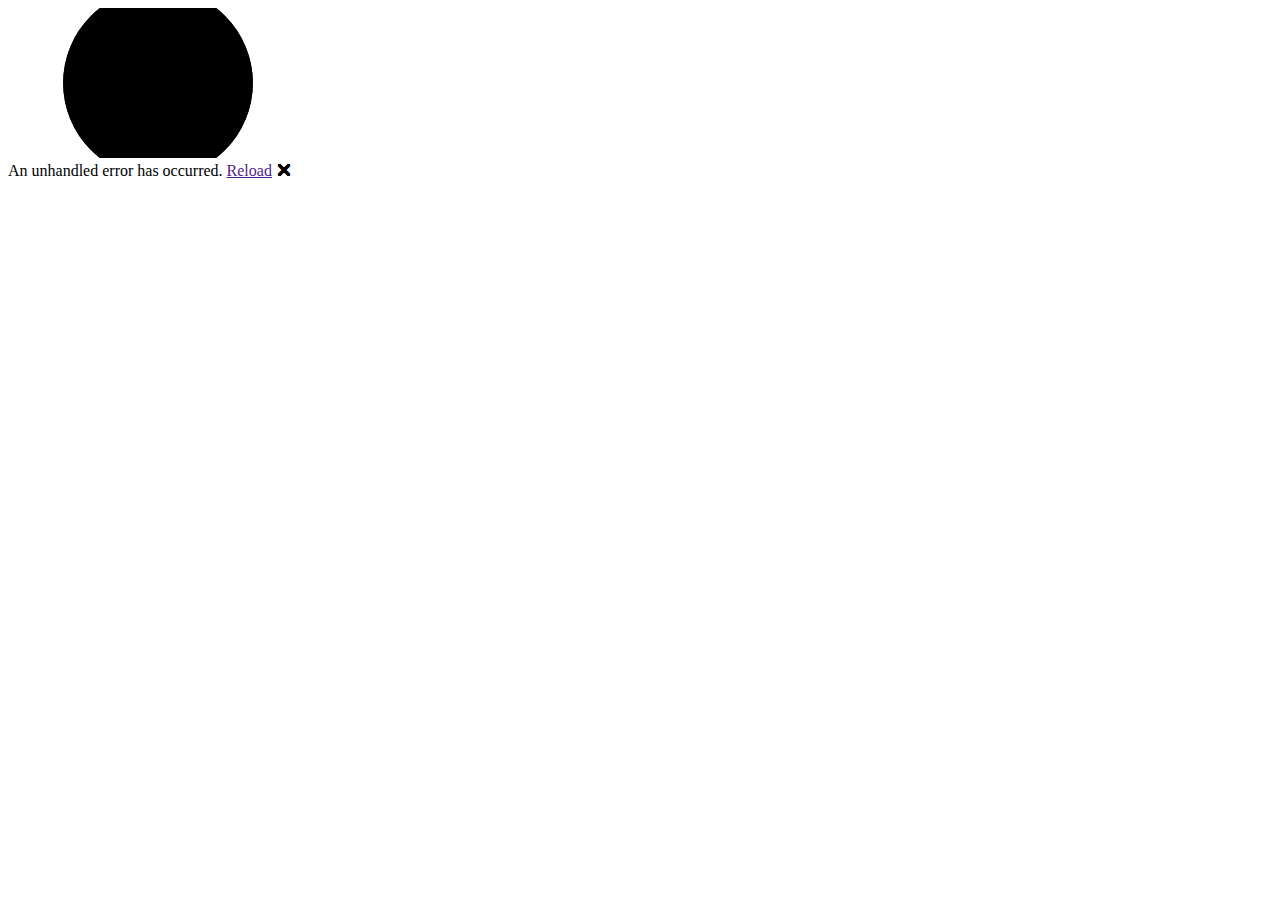
==== index.html @ 7a7fe79d "Deploying to gh-pages from  @ 733652e542799834d9baf13ed2701e466585527b 🚀" ====
<!DOCTYPE html>
<html lang="en">

<head>
    <meta charset="utf-8" />
    <meta name="viewport" content="width=device-width, initial-scale=1.0" />
    <title>SPRT.NET</title>
    <base href="/SPRT.NET/" />
    <link rel="stylesheet" href="css/bootstrap/bootstrap.min.css" />
    <link rel="stylesheet" href="css/app.css" />
    <link rel="icon" type="image/png" href="favicon.png" />
    <link href="SPRT.NET.styles.css" rel="stylesheet" />
</head>

<body>
    <div id="app">
        <svg class="loading-progress">
            <circle r="40%" cx="50%" cy="50%" />
            <circle r="40%" cx="50%" cy="50%" />
        </svg>
        <div class="loading-progress-text"></div>
    </div>

    <div id="blazor-error-ui">
        An unhandled error has occurred.
        <a href="" class="reload">Reload</a>
        <a class="dismiss">🗙</a>
    </div>
    <script src="_framework/blazor.webassembly.js"></script>
    <script src="_content/ClipLazor/clipboard.min.js"></script>
</body>

</html>
---- css/app.css ----
html, body {
    font-family: 'Helvetica Neue', Helvetica, Arial, sans-serif;
}

h1:focus {
    outline: none;
}

a, .btn-link {
    color: #0071c1;
}

.btn-primary {
    color: #fff;
    background-color: #1b6ec2;
    border-color: #1861ac;
}

.btn:focus, .btn:active:focus, .btn-link.nav-link:focus, .form-control:focus, .form-check-input:focus {
  box-shadow: 0 0 0 0.1rem white, 0 0 0 0.25rem #258cfb;
}

.content {
    padding-top: 1.1rem;
}

.valid.modified:not([type=checkbox]) {
    outline: 1px solid #26b050;
}

.invalid {
    outline: 1px solid red;
}

.validation-message {
    color: red;
}

#blazor-error-ui {
    background: lightyellow;
    bottom: 0;
    box-shadow: 0 -1px 2px rgba(0, 0, 0, 0.2);
    display: none;
    left: 0;
    padding: 0.6rem 1.25rem 0.7rem 1.25rem;
    position: fixed;
    width: 100%;
    z-index: 1000;
}

    #blazor-error-ui .dismiss {
        cursor: pointer;
        position: absolute;
        right: 0.75rem;
        top: 0.5rem;
    }

.blazor-error-boundary {
    background: url([data-uri]) no-repeat 1rem/1.8rem, #b32121;
    padding: 1rem 1rem 1rem 3.7rem;
    color: white;
}

    .blazor-error-boundary::after {
        content: "An error has occurred."
    }

.loading-progress {
    position: relative;
    display: block;
    width: 8rem;
    height: 8rem;
    margin: 20vh auto 1rem auto;
}

    .loading-progress circle {
        fill: none;
        stroke: #e0e0e0;
        stroke-width: 0.6rem;
        transform-origin: 50% 50%;
        transform: rotate(-90deg);
    }

        .loading-progress circle:last-child {
            stroke: #1b6ec2;
            stroke-dasharray: calc(3.141 * var(--blazor-load-percentage, 0%) * 0.8), 500%;
            transition: stroke-dasharray 0.05s ease-in-out;
        }

.loading-progress-text {
    position: absolute;
    text-align: center;
    font-weight: bold;
    inset: calc(20vh + 3.25rem) 0 auto 0.2rem;
}

    .loading-progress-text:after {
        content: var(--blazor-load-percentage-text, "Loading");
    }

code {
    color: #c02d76;
}
---- SPRT.NET.styles.css ----
/* /Layout/MainLayout.razor.rz.scp.css */
.page[b-iqa3hl9cwr] {
    position: relative;
    display: flex;
    flex-direction: column;
}

main[b-iqa3hl9cwr] {
    flex: 1;
}

.sidebar[b-iqa3hl9cwr] {
    background-image: linear-gradient(180deg, rgb(5, 39, 103) 0%, #3a0647 70%);
}

.top-row[b-iqa3hl9cwr] {
    background-color: #f7f7f7;
    border-bottom: 1px solid #d6d5d5;
    justify-content: flex-end;
    height: 3.5rem;
    display: flex;
    align-items: center;
}

    .top-row[b-iqa3hl9cwr]  a, .top-row[b-iqa3hl9cwr]  .btn-link {
        white-space: nowrap;
        margin-left: 1.5rem;
        text-decoration: none;
    }

    .top-row[b-iqa3hl9cwr]  a:hover, .top-row[b-iqa3hl9cwr]  .btn-link:hover {
        text-decoration: underline;
    }

    .top-row[b-iqa3hl9cwr]  a:first-child {
        overflow: hidden;
        text-overflow: ellipsis;
    }

@media (max-width: 640.98px) {
    .top-row[b-iqa3hl9cwr] {
        justify-content: space-between;
    }

    .top-row[b-iqa3hl9cwr]  a, .top-row[b-iqa3hl9cwr]  .btn-link {
        margin-left: 0;
    }
}

@media (min-width: 641px) {
    .page[b-iqa3hl9cwr] {
        flex-direction: row;
    }

    .sidebar[b-iqa3hl9cwr] {
        width: 250px;
        height: 100vh;
        position: sticky;
        top: 0;
    }

    .top-row[b-iqa3hl9cwr] {
        position: sticky;
        top: 0;
        z-index: 1;
    }

    .top-row.auth[b-iqa3hl9cwr]  a:first-child {
        flex: 1;
        text-align: right;
        width: 0;
    }

    .top-row[b-iqa3hl9cwr], article[b-iqa3hl9cwr] {
        padding-left: 2rem !important;
        padding-right: 1.5rem !important;
    }
}
/* /Layout/NavMenu.razor.rz.scp.css */
.navbar-toggler[b-7m6ohne9se] {
    background-color: rgba(255, 255, 255, 0.1);
}

.top-row[b-7m6ohne9se] {
    height: 3.5rem;
    background-color: rgba(0,0,0,0.4);
}

.navbar-brand[b-7m6ohne9se] {
    font-size: 1.1rem;
}

.bi[b-7m6ohne9se] {
    display: inline-block;
    position: relative;
    width: 1.25rem;
    height: 1.25rem;
    margin-right: 0.75rem;
    top: -1px;
    background-size: cover;
}

.bi-house-door-fill-nav-menu[b-7m6ohne9se] {
    background-image: url("data:image/svg+xml,%3Csvg xmlns='http://www.w3.org/2000/svg' width='16' height='16' fill='white' class='bi bi-house-door-fill' viewBox='0 0 16 16'%3E%3Cpath d='M6.5 14.5v-3.505c0-.245.25-.495.5-.495h2c.25 0 .5.25.5.5v3.5a.5.5 0 0 0 .5.5h4a.5.5 0 0 0 .5-.5v-7a.5.5 0 0 0-.146-.354L13 5.793V2.5a.5.5 0 0 0-.5-.5h-1a.5.5 0 0 0-.5.5v1.293L8.354 1.146a.5.5 0 0 0-.708 0l-6 6A.5.5 0 0 0 1.5 7.5v7a.5.5 0 0 0 .5.5h4a.5.5 0 0 0 .5-.5Z'/%3E%3C/svg%3E");
}

.bi-plus-square-fill-nav-menu[b-7m6ohne9se] {
    background-image: url("data:image/svg+xml,%3Csvg xmlns='http://www.w3.org/2000/svg' width='16' height='16' fill='white' class='bi bi-plus-square-fill' viewBox='0 0 16 16'%3E%3Cpath d='M2 0a2 2 0 0 0-2 2v12a2 2 0 0 0 2 2h12a2 2 0 0 0 2-2V2a2 2 0 0 0-2-2H2zm6.5 4.5v3h3a.5.5 0 0 1 0 1h-3v3a.5.5 0 0 1-1 0v-3h-3a.5.5 0 0 1 0-1h3v-3a.5.5 0 0 1 1 0z'/%3E%3C/svg%3E");
}

.bi-list-nested-nav-menu[b-7m6ohne9se] {
    background-image: url("data:image/svg+xml,%3Csvg xmlns='http://www.w3.org/2000/svg' width='16' height='16' fill='white' class='bi bi-list-nested' viewBox='0 0 16 16'%3E%3Cpath fill-rule='evenodd' d='M4.5 11.5A.5.5 0 0 1 5 11h10a.5.5 0 0 1 0 1H5a.5.5 0 0 1-.5-.5zm-2-4A.5.5 0 0 1 3 7h10a.5.5 0 0 1 0 1H3a.5.5 0 0 1-.5-.5zm-2-4A.5.5 0 0 1 1 3h10a.5.5 0 0 1 0 1H1a.5.5 0 0 1-.5-.5z'/%3E%3C/svg%3E");
}

.nav-item[b-7m6ohne9se] {
    font-size: 0.9rem;
    padding-bottom: 0.5rem;
}

    .nav-item:first-of-type[b-7m6ohne9se] {
        padding-top: 1rem;
    }

    .nav-item:last-of-type[b-7m6ohne9se] {
        padding-bottom: 1rem;
    }

    .nav-item[b-7m6ohne9se]  a {
        color: #d7d7d7;
        border-radius: 4px;
        height: 3rem;
        display: flex;
        align-items: center;
        line-height: 3rem;
    }

.nav-item[b-7m6ohne9se]  a.active {
    background-color: rgba(255,255,255,0.37);
    color: white;
}

.nav-item[b-7m6ohne9se]  a:hover {
    background-color: rgba(255,255,255,0.1);
    color: white;
}

@media (min-width: 641px) {
    .navbar-toggler[b-7m6ohne9se] {
        display: none;
    }

    .collapse[b-7m6ohne9se] {
        /* Never collapse the sidebar for wide screens */
        display: block;
    }
    
    .nav-scrollable[b-7m6ohne9se] {
        /* Allow sidebar to scroll for tall menus */
        height: calc(100vh - 3.5rem);
        overflow-y: auto;
    }
}
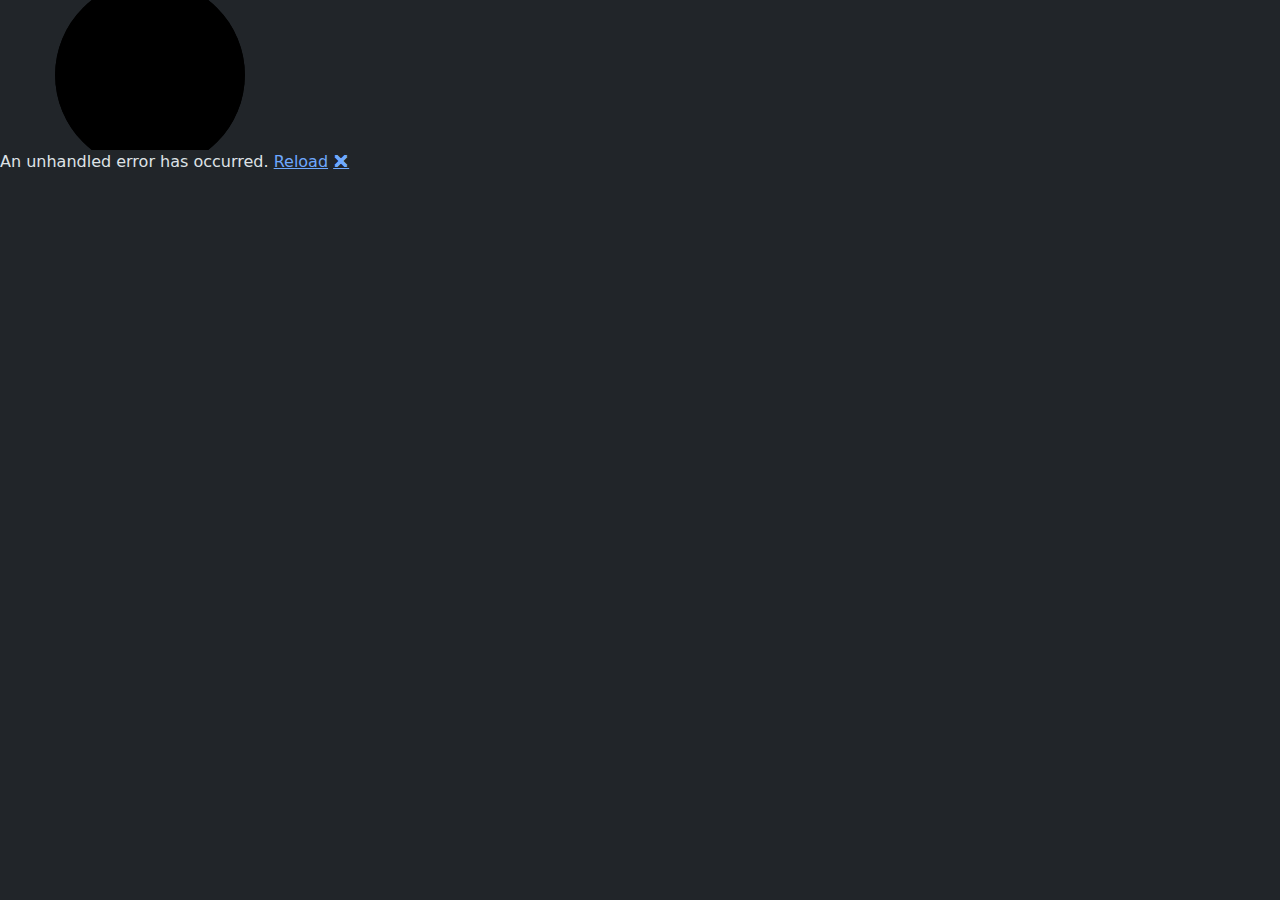
==== commit 96c33696: "Deploying to gh-pages from @ sykesjd/SPRT.NET@5c80d5095f3f75516b4ac52bae514d40a5cbe39f 🚀" ====
--- a/index.html
+++ b/index.html
@@ -1,12 +1,12 @@
 <!DOCTYPE html>
-<html lang="en">
+<html lang="en" data-bs-theme="dark">
 
 <head>
     <meta charset="utf-8" />
     <meta name="viewport" content="width=device-width, initial-scale=1.0" />
     <title>SPRT.NET</title>
     <base href="/SPRT.NET/" />
-    <link rel="stylesheet" href="css/bootstrap/bootstrap.min.css" />
+    <link href="https://cdn.jsdelivr.net/npm/bootstrap@5.3.3/dist/css/bootstrap.min.css" rel="stylesheet" integrity="sha384-QWTKZyjpPEjISv5WaRU9OFeRpok6YctnYmDr5pNlyT2bRjXh0JMhjY6hW+ALEwIH" crossorigin="anonymous">
     <link rel="stylesheet" href="css/app.css" />
     <link rel="icon" type="image/png" href="favicon.png" />
     <link href="SPRT.NET.styles.css" rel="stylesheet" />
